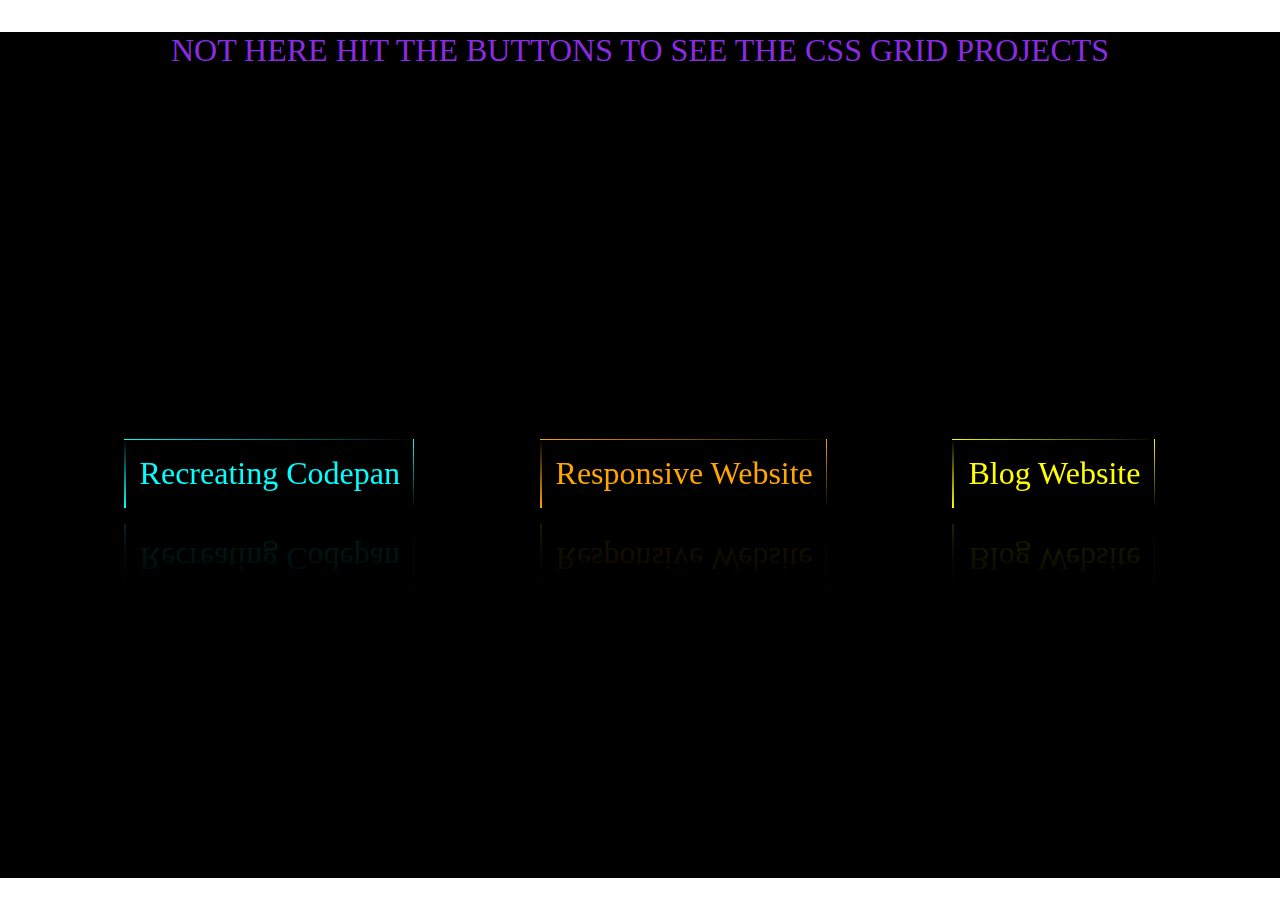
==== index.html @ 5073c7f0 "Css Grid Projects" ====
<!DOCTYPE html>
<html lang="en">

<head>
    <meta charset="UTF-8">
    <meta name="viewport" content="width=device-width, initial-scale=1.0">
    <meta http-equiv="X-UA-Compatible" content="ie=edge">
    <link rel="stylesheet" href="Neon.css">
    <title>Document</title>
</head>
<style>

</style>

<body>
        <div class="Heading">
                <p>Not Here Hit The Buttons To See The Css Grid Projects</p>
            </div>
    <div class="buttons">
            
    <a href="Recreating Codepen/codepen.html" class="button button1" style="--color:cyan;">
        <span></span>
        <span></span>
        <span></span>
        <span></span>
        Recreating Codepan</a>
    <a href="Responisve Website/responsive.html" class="button button2" style="--color:orange;">
        <span></span>
        <span></span>
        <span></span>
        <span></span>
        Responsive Website</a>
    <a href="Full Bleed Blog Layout/full-bleed-blog.html" class="button button3" style="--color:yellow;">
        <span></span>
        <span></span>
        <span></span>
        <span></span>
        Blog Website</a>
    </div>
</body>

</html>
---- Neon.css ----
html,body{
    width: 100%;
    margin: 0;
    padding: 0;
}

.Heading{
    display: block;
    color: blueviolet;
    background-color: black;
    height:4vh;
    text-align: center;
    font-size: 2rem;
    text-transform: uppercase;
}
.buttons{
    margin: 0;
    padding: 0;
    width: 100%;
    height:90vh;
    display: flex;
    flex-wrap: wrap;
    background-color: black;
    align-items: center;
    justify-content: space-evenly;
}

a{
    display: inline-block;
    position: relative;
    overflow: hidden;
    text-decoration: none;
    font-size: 2rem;
    padding: 1rem;
    -webkit-box-reflect: below 1rem linear-gradient(transparent,#0002);
    
}

.button{
    color: var(--color);
}

.button:hover{
    padding: 1rem;
    color: black;
    background: var(--color);
    box-shadow: 0px 0px 25px 5px var(--color),
                0px 0px 50px 4px var(--color),
                0px 0px 100px 3px var(--color),
                0px 0px 200px 2px var(--color);

}

a span{
    position: absolute;
    display: block;
}

.button span:nth-child(1){
    width: 0.7%;
    height: 100%;
    top: 0;
    left:0;
    background:linear-gradient(180deg,transparent,var(--color));
    animation: span1 0.9s linear infinite; 
}

@keyframes span1{
    0%{
        top:100%; 
    }

    50%,100%{
        top:-100%;
    }
}

.button span:nth-child(2){
    width: 100%;
    height: 2%;
    top: 0;
    left:0;
    background:linear-gradient(270deg,transparent,var(--color));
    animation: span2 0.9s linear infinite; 
    animation-delay: 0.5s; 
}

@keyframes span2{
    0%{
        left:-100%; 
    }

    50%,100%{
        left:100%;
    }
}

.button span:nth-child(3){
    width: 0.5%;
    height: 100%;
    top: 0;
    left:99%;
    background:linear-gradient(0deg,transparent,var(--color));
    animation: span3 0.9s linear infinite;
    animation-delay: 0.89s;
}

@keyframes span3{
    0%{
        top:-100%; 
    }

    50%,100%{
        top:100%;
    }
}

.button span:nth-child(4){
    width: 100%;
    height: 0.5%;
    top: 99%;
    left:0;
    background:linear-gradient(90deg,transparent,var(--color));
    animation: span4 0.9s linear infinite;
    animation-delay: 1.5s; 
}

@keyframes span4{
    0%{
        left:100%; 
    }

    50%,100%{
        left:-100%;
    }
}
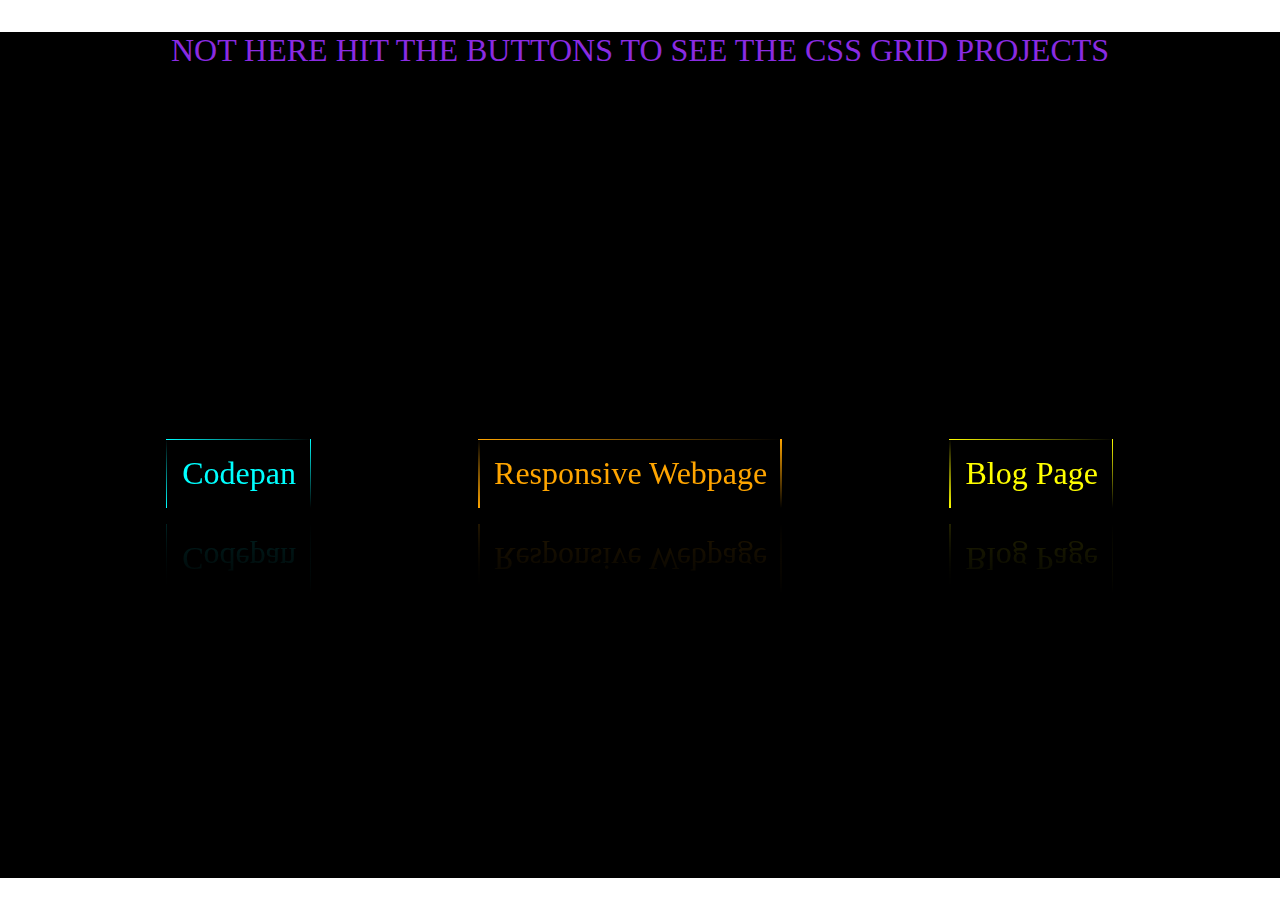
==== commit e73abd47: "Changing names" ====
--- a/index.html
+++ b/index.html
@@ -23,20 +23,20 @@
         <span></span>
         <span></span>
         <span></span>
-        Recreating Codepan</a>
+        Codepan</a>
     <a href="Responisve Website/responsive.html" class="button button2" style="--color:orange;">
         <span></span>
         <span></span>
         <span></span>
         <span></span>
-        Responsive Website</a>
+        Responsive Webpage</a>
     <a href="Full Bleed Blog Layout/full-bleed-blog.html" class="button button3" style="--color:yellow;">
         <span></span>
         <span></span>
         <span></span>
         <span></span>
-        Blog Website</a>
+        Blog Page</a>
     </div>
 </body>
 
-</html>+</html>
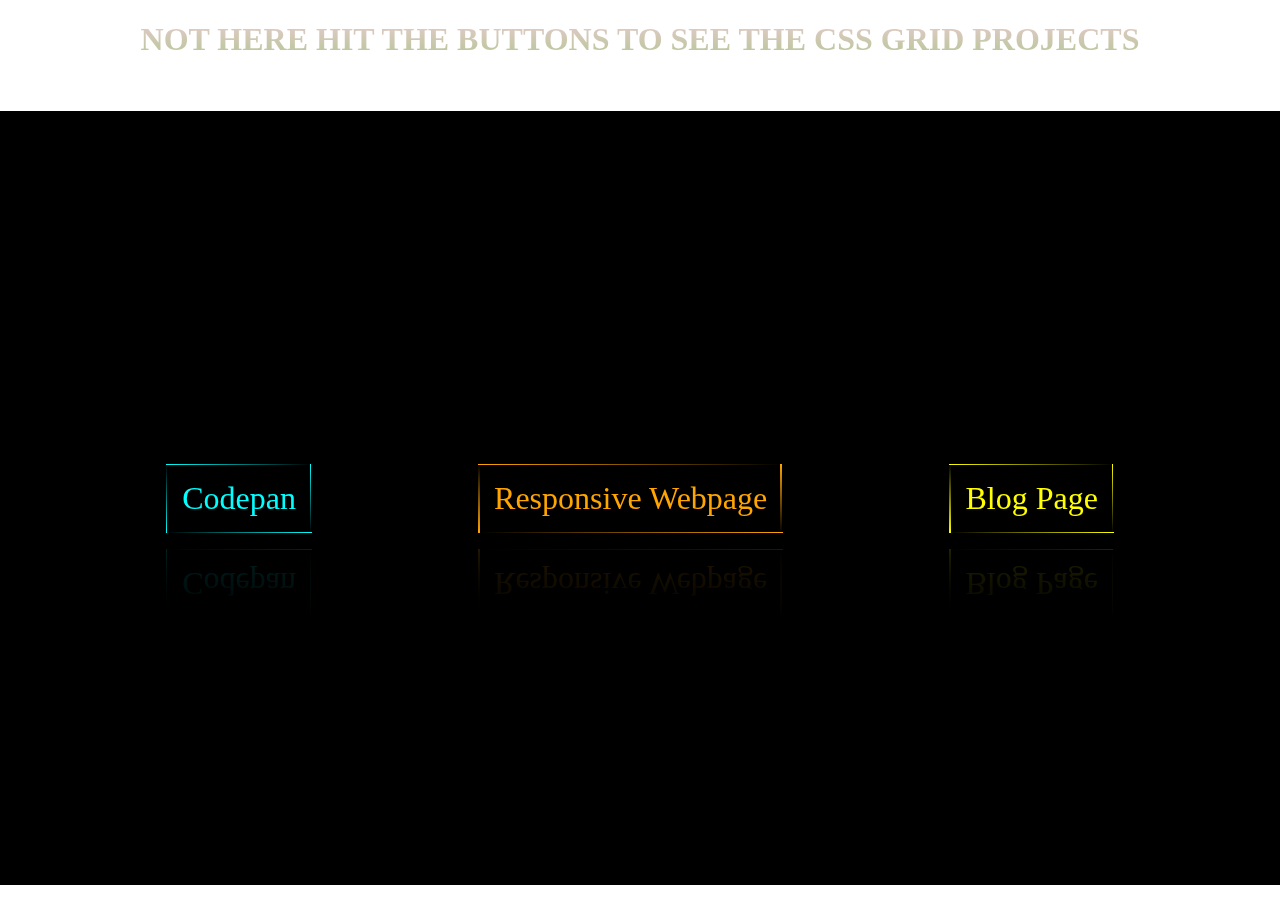
==== commit 0f276d3d: "Changes on Heading" ====
--- a/index.html
+++ b/index.html
@@ -14,7 +14,7 @@
 
 <body>
         <div class="Heading">
-                <p>Not Here Hit The Buttons To See The Css Grid Projects</p>
+                <h1>Not Here Hit The Buttons To See The Css Grid Projects</h1>
             </div>
     <div class="buttons">
             
@@ -39,4 +39,4 @@
     </div>
 </body>
 
-</html>
+</html>--- a/Neon.css
+++ b/Neon.css
@@ -6,18 +6,19 @@
 
 .Heading{
     display: block;
-    color: blueviolet;
-    background-color: black;
-    height:4vh;
+    height:10vh;
     text-align: center;
-    font-size: 2rem;
     text-transform: uppercase;
+    background: -webkit-linear-gradient(rgb(230, 203, 203), rgb(111, 190, 75));
+    -webkit-background-clip: text;
+    -webkit-text-fill-color: transparent;
+    padding:0;
 }
 .buttons{
     margin: 0;
     padding: 0;
     width: 100%;
-    height:90vh;
+    height:86vh;
     display: flex;
     flex-wrap: wrap;
     background-color: black;
@@ -133,4 +134,4 @@
     50%,100%{
         left:-100%;
     }
-}+}
